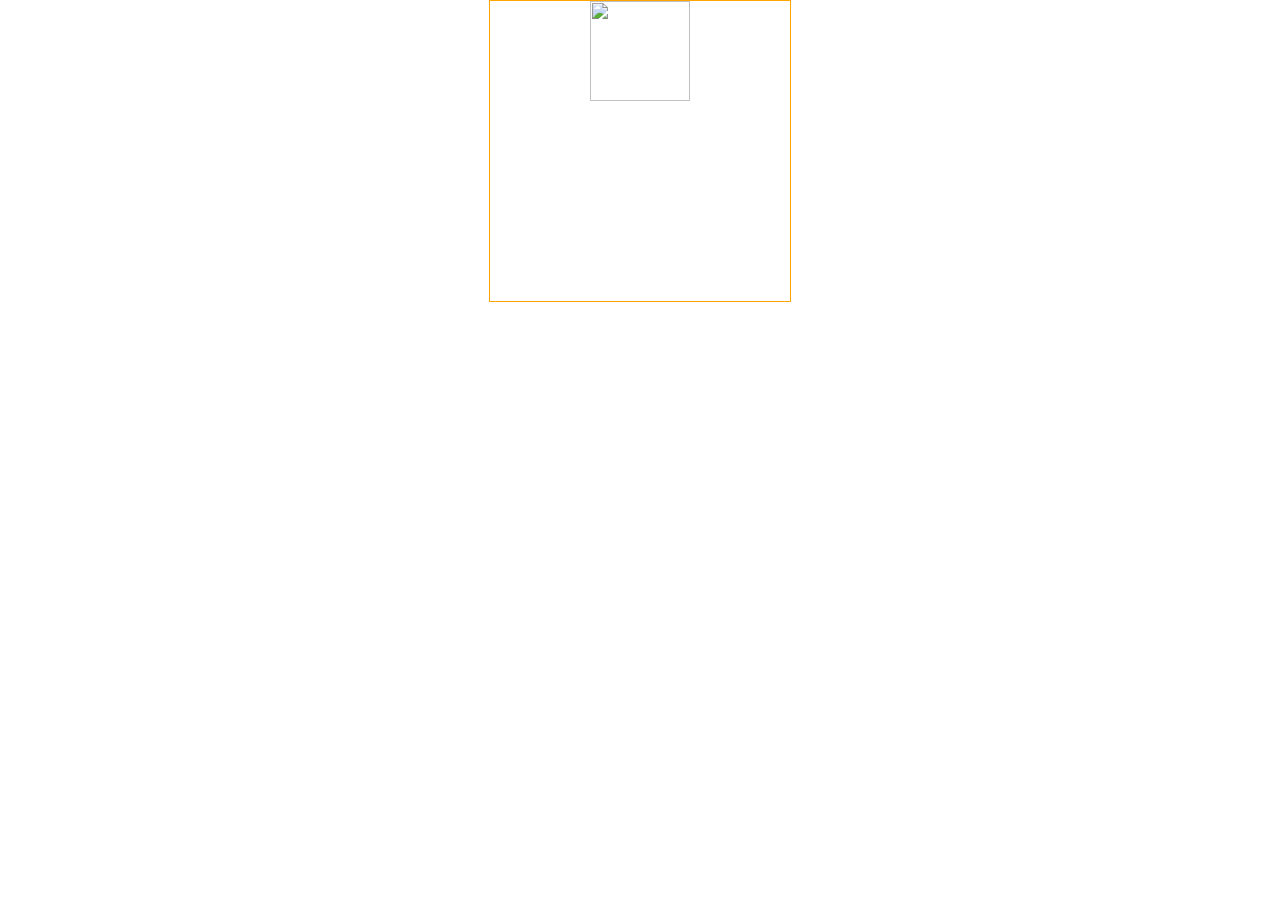
==== CSS/test.html @ c0cc2219 "branch test" ====
<!DOCTYPE html>
<html lang="en">
<head>
    <meta charset="UTF-8">
    <title>index</title>
    <style>
    	 html, body {
            width: 100%;
            height: 100%;
            margin: 0; 
            padding: 0;
        }
        .content {
            width: 300px;
            height: 300px;
            border: 1px solid orange;
            text-align: center;
            margin: 0 auto; 	/*水平居中*/
        }
        .content img{
            width: 100px;
            height: 100px;
        }
    </style>
</head>
<body>
    <div class="content"><img src="D:\Travel_mobileSite\quxjy.com\images\02.jpeg"/></div>
</body>
</html>
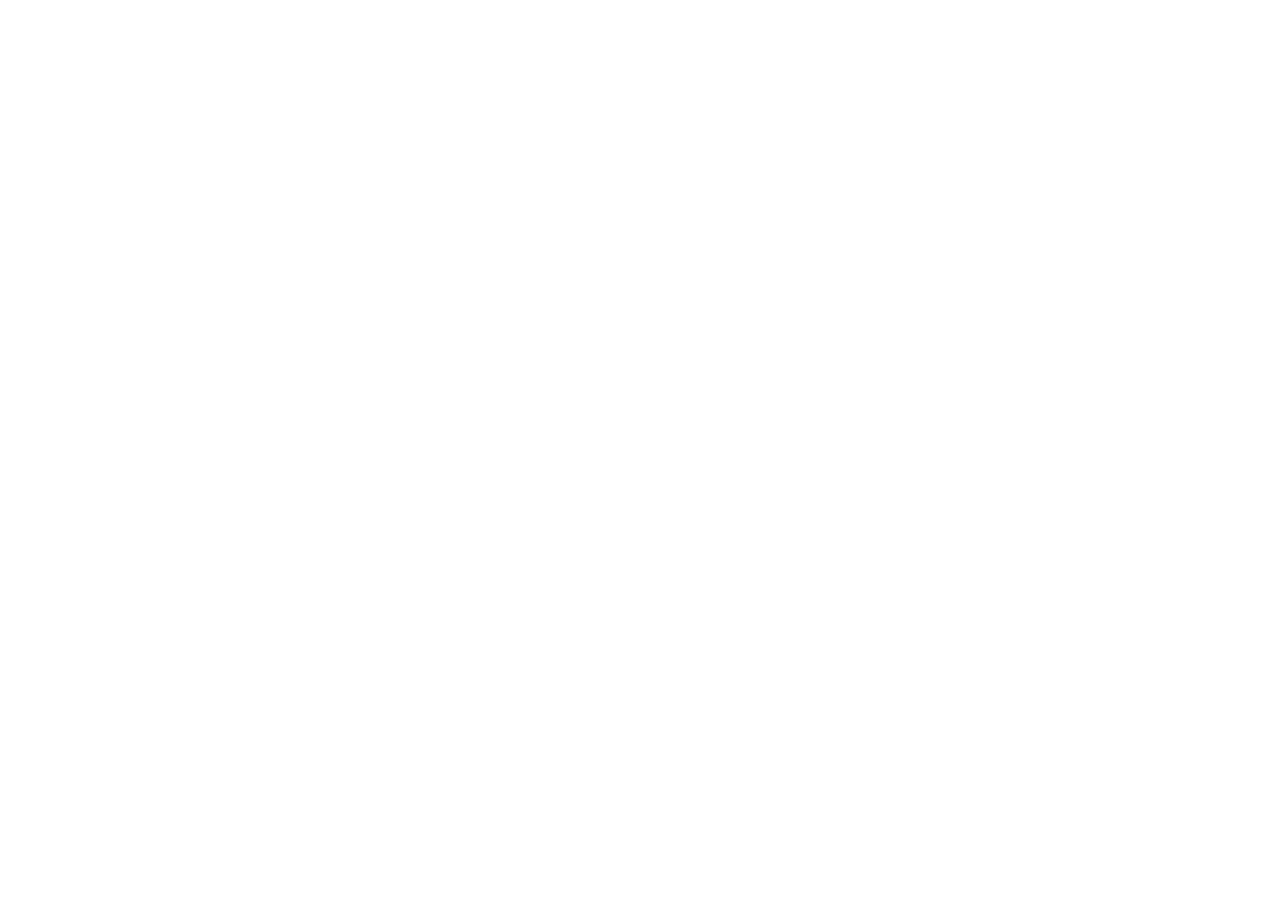
==== commit 446ee476: "test" ====
--- a/CSS/test.html
+++ b/CSS/test.html
@@ -24,6 +24,6 @@
     </style>
 </head>
 <body>
-    <div class="content"><img src="D:\Travel_mobileSite\quxjy.com\images\02.jpeg"/></div>
+    
 </body>
 </html>